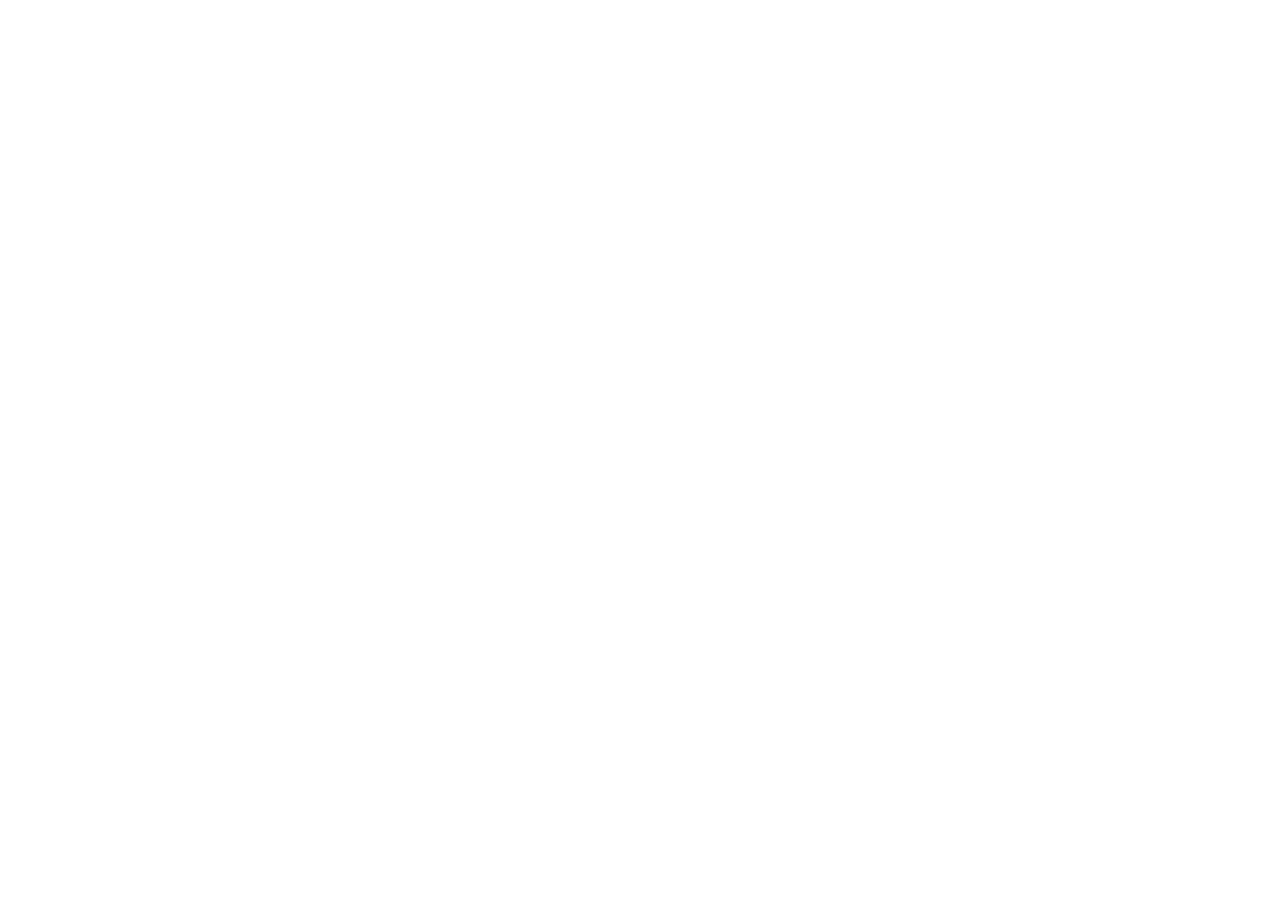
==== index.html @ 5584e8d7 "Creazione Repository" ====
<!DOCTYPE html>
<html lang="en">
<head>
    <meta charset="UTF-8">
    <meta http-equiv="X-UA-Compatible" content="IE=edge">
    <meta name="viewport" content="width=device-width, initial-scale=1.0">
    <title>Document</title>

    <link rel="stylesheet" href="css/debug.css">
    <link rel="stylesheet" href="css/common.css">
    <link rel="stylesheet" href="css/style.css">
    <link rel="stylesheet" href="css/animation.css">
    <link rel="stylesheet" href="css/12boll.css">
    <link rel="stylesheet" href="css/mediaquery.css">


</head>
<body>
    
</body>
</html>
---- css/debug.css ----
/* DEBUG  */

/* .debug */
---- css/common.css ----
/* RESET  */
*{
    padding: 0;
    margin: 0;
    box-sizing: border-box;
}
---- css/mediaquery.css ----
/* @media screen () {
    
} */
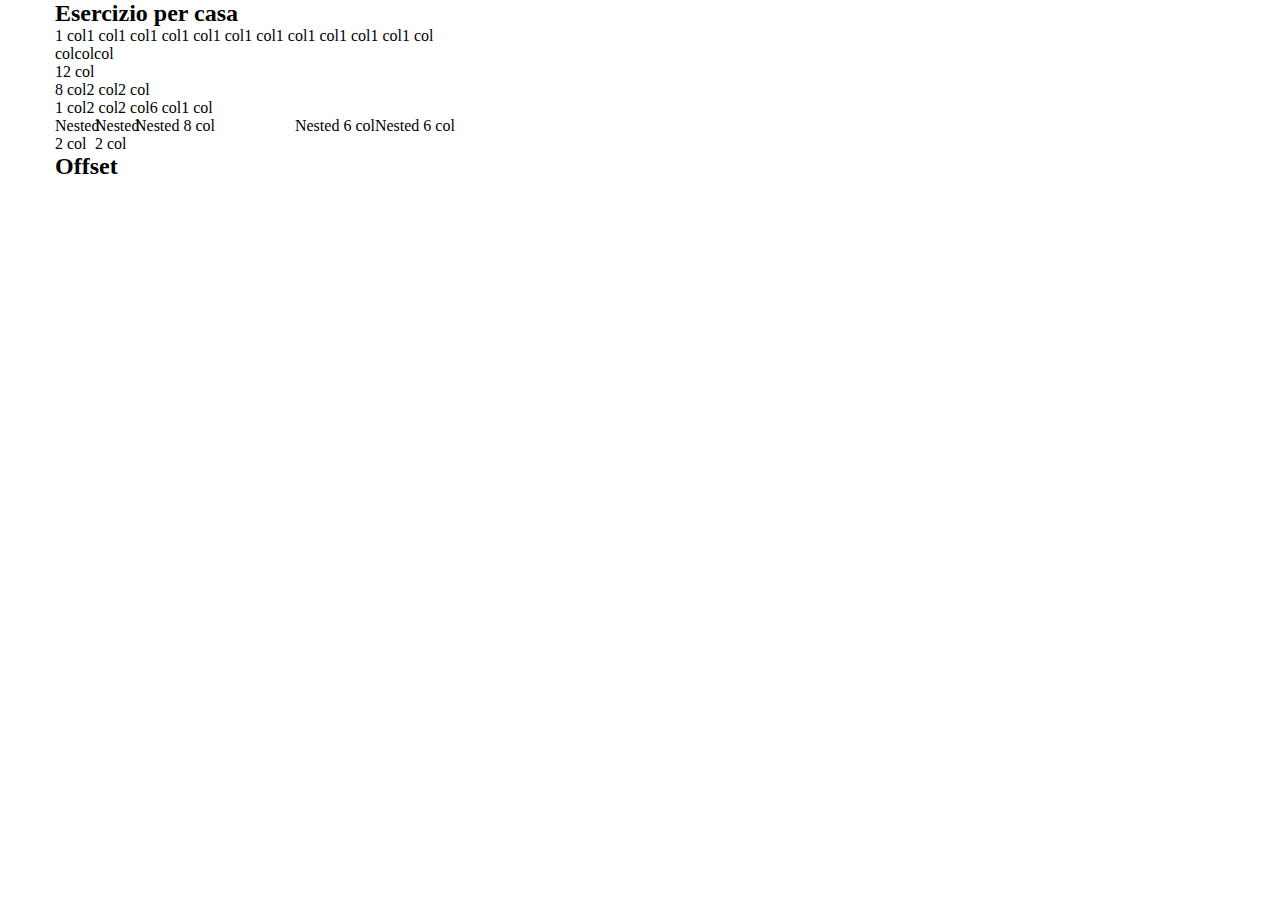
==== commit aeb4f9e7: "Concluso Esercizio per casa" ====
--- a/index.html
+++ b/index.html
@@ -1,21 +1,269 @@
 <!DOCTYPE html>
 <html lang="en">
-<head>
-    <meta charset="UTF-8">
-    <meta http-equiv="X-UA-Compatible" content="IE=edge">
-    <meta name="viewport" content="width=device-width, initial-scale=1.0">
-    <title>Document</title>
-
-    <link rel="stylesheet" href="css/debug.css">
-    <link rel="stylesheet" href="css/common.css">
-    <link rel="stylesheet" href="css/style.css">
-    <link rel="stylesheet" href="css/animation.css">
-    <link rel="stylesheet" href="css/12boll.css">
-    <link rel="stylesheet" href="css/mediaquery.css">
-
-
-</head>
-<body>
-    
-</body>
+    <head>
+        <meta charset="UTF-8">
+        <meta http-equiv="X-UA-Compatible" content="IE=edge">
+        <meta name="viewport" content="width=device-width, initial-scale=1.0">
+        <title>12 Boll</title>
+
+        <link rel="stylesheet" href="css/debug.css">
+        <link rel="stylesheet" href="css/common.css">
+        <link rel="stylesheet" href="css/12boll.css">
+        <link rel="stylesheet" href="css/style.css">
+        <link rel="stylesheet" href="css/animation.css">
+        <link rel="stylesheet" href="css/mediaquery.css">
+
+
+    </head>
+    <body>
+        <main>
+            <div class="container">
+
+                <section>
+                    <div class="row">
+                        <div class="col-12">
+                            <h2>
+                                Esercizio per casa
+                            </h2>
+                        </div>
+                    </div>
+                    <div class="row">
+                        <div class="col-1">
+                            <div class="box">1 col</div>
+                        </div>
+                        <div class="col-1">
+                            <div class="box">1 col</div>
+                        </div>
+                        <div class="col-1">
+                            <div class="box">1 col</div>
+                        </div>
+                        <div class="col-1">
+                            <div class="box">1 col</div>
+                        </div>
+                        <div class="col-1">
+                            <div class="box">1 col</div>
+                        </div>
+                        <div class="col-1">
+                            <div class="box">1 col</div>
+                        </div>
+                        <div class="col-1">
+                            <div class="box">1 col</div>
+                        </div>
+                        <div class="col-1">
+                            <div class="box">1 col</div>
+                        </div>
+                        <div class="col-1">
+                            <div class="box">1 col</div>
+                        </div>
+                        <div class="col-1">
+                            <div class="box">1 col</div>
+                        </div>
+                        <div class="col-1">
+                            <div class="box">1 col</div>
+                        </div>
+                        <div class="col-1">
+                            <div class="box">1 col</div>
+                        </div>
+                    </div>
+                    <div class="row">
+                        <div class="col-2">
+                            <div class="box">col</div>
+                        </div>
+                        <div class="col-5">
+                            <div class="box">col</div>
+                        </div>
+                        <div class="col-5">
+                            <div class="box">col</div>
+                        </div>
+                    </div>
+                    <div class="row">
+                        <div class="col-12">
+                            <div class="box">12 col</div>
+                        </div>
+                    </div>
+                    <div class="row">
+                        <div class="col-8">
+                            <div class="box">8 col</div>
+                        </div>
+                        <div class="col-2">
+                            <div class="box">2 col</div>
+                        </div>
+                        <div class="col-2">
+                            <div class="box">2 col</div>
+                        </div>
+                    </div>
+                    <div class="row">
+                        <div class="col-1">
+                            <div class="box">1 col</div>
+                        </div>
+                        <div class="col-2">
+                            <div class="box">2 col</div>
+                        </div>
+                        <div class="col-2">
+                            <div class="box">2 col</div>
+                        </div>
+                        <div class="col-6">
+                            <div class="box">6 col</div>
+                        </div>
+                        <div class="col-1">
+                            <div class="box">1 col</div>
+                        </div>
+                    </div>
+                    <div class="row">
+                        <div class="col-6">
+                            <div class="box">
+                                <div class="row">
+                                    <div class="col-2">
+                                        <div class="box-nested">Nested 2 col</div>
+                                    </div>
+                                    <div class="col-2">
+                                        <div class="box-nested">Nested 2 col</div>
+                                    </div>
+                                    <div class="col-8
+                                    ">
+                                        <div class="box-nested">Nested 8
+                                             col</div>
+                                    </div>
+                                </div>
+                            </div>
+                        </div>
+                        <div class="col-6">
+                            <div class="box">
+                                <div class="row">
+                                    <div class="col-6">
+                                        <div class="box-nested">Nested 6 col</div>
+                                    </div>
+                                    <div class="col-6">
+                                        <div class="box-nested">Nested 6 col</div>
+                                    </div>
+                                </div>
+                            </div>
+                        </div>
+                    </div>
+                </section>
+
+                <section>
+                    <div class="row">
+                        <div class="col-12">
+                            <div class="box"></div>
+                        </div>
+                    </div>
+                    <div class="row">
+                        <div class="col-1">
+                            <div class="box"></div>
+                        </div>
+                        <div class="col-11">
+                            <div class="box"></div>
+                        </div>
+                    </div>
+                    <div class="row">
+                        <div class="col-2">
+                            <div class="box"></div>
+                        </div>
+                        <div class="col-10">
+                            <div class="box"></div>
+                        </div>
+                    </div>
+                    <div class="row">
+                        <div class="col-3">
+                            <div class="box"></div>
+                        </div>
+                        <div class="col-9">
+                            <div class="box"></div>
+                        </div>
+                    </div>
+                    <div class="row">
+                        <div class="col-4">
+                            <div class="box"></div>
+                        </div>
+                        <div class="col-8">
+                            <div class="box"></div>
+                        </div>
+                    </div>
+                    <div class="row">
+                        <div class="col-5">
+                            <div class="box"></div>
+                        </div>
+                        <div class="col-7">
+                            <div class="box"></div>
+                        </div>
+                    </div>
+                    <div class="row">
+                        <div class="col-6">
+                            <div class="box"></div>
+                        </div>
+                        <div class="col-6">
+                            <div class="box"></div>
+                        </div>
+                    </div>
+                </section>
+
+                <section>
+                    <div class="row">
+                        <div class="col-12">
+                            <h2>
+                                Offset
+                            </h2>
+                        </div>
+                    </div>
+                    <div class="row">
+                        <div class="col-1 col-offset-11">
+                            <div class="box"></div>
+                        </div>
+                    </div>
+                    <div class="row">
+                        <div class="col-2 col-offset-10">
+                            <div class="box"></div>
+                        </div>
+                    </div>
+                    <div class="row">
+                        <div class="col-3 col-offset-9">
+                            <div class="box"></div>
+                        </div>
+                    </div>
+                    <div class="row">
+                        <div class="col-4 col-offset-8">
+                            <div class="box"></div>
+                        </div>
+                    </div>
+                    <div class="row">
+                        <div class="col-5 col-offset-7">
+                            <div class="box"></div>
+                        </div>
+                    </div>
+                    <div class="row">
+                        <div class="col-6 col-offset-6">
+                            <div class="box"></div>
+                        </div>
+                    </div>
+                    <div class="row">
+                        <div class="col-7 col-offset-5">
+                            <div class="box"></div>
+                        </div>
+                    </div>
+                    <div class="row">
+                        <div class="col-8 col-offset-4">
+                            <div class="box"></div>
+                        </div>
+                    </div>
+                    <div class="row">
+                        <div class="col-9 col-offset-3">
+                            <div class="box"></div>
+                        </div>
+                    </div>
+                    <div class="row">
+                        <div class="col-10 col-offset-2">
+                            <div class="box"></div>
+                        </div>
+                    </div>
+                    <div class="row">
+                        <div class="col-11 col-offset-1">
+                            <div class="box"></div>
+                        </div>
+                    </div>
+                </section>
+
+            </div> <!--fine container-->
+        </main>
+    </body>
 </html>--- a/css/12boll.css
+++ b/css/12boll.css
@@ -0,0 +1,533 @@
+.container{
+    max-width: 1170px;
+    margin: 0 auto;
+}
+.container-full{
+    max-width: 100%;
+    width: 100%;
+}
+
+.row{
+    display: flex;
+    flex-direction: row;
+    flex-wrap: wrap;
+}
+
+/* COL*/
+
+.col-1{
+    flex-basis: calc((100%/12) * 1);
+    max-width: calc((100%/12) * 1);
+}
+.col-2{
+    flex-basis: calc((100%/12) * 2);
+    max-width: calc((100%/12) * 2);
+}
+.col-3{
+    flex-basis: calc((100%/12) * 3);
+    max-width: calc((100%/12) * 3);
+}
+.col-4{
+    flex-basis: calc((100%/12) * 4);
+    max-width: calc((100%/12) * 4);
+}
+.col-5{
+    flex-basis: calc((100%/12) * 5);
+    max-width: calc((100%/12) * 5);
+}
+.col-6{
+    flex-basis: calc((100%/12) * 6);
+    max-width: calc((100%/12) * 6);
+}
+.col-7{
+    flex-basis: calc((100%/12) * 7);
+    max-width: calc((100%/12) * 7);
+}
+.col-8{
+    flex-basis: calc((100%/12) * 8);
+    max-width: calc((100%/12) * 8);
+}
+.col-9{
+    flex-basis: calc((100%/12) * 9);
+    max-width: calc((100%/12) * 9);
+}
+.col-10{
+    flex-basis: calc((100%/12) * 10);
+    max-width: calc((100%/12) * 10);
+}
+.col-11{
+    flex-basis: calc((100%/12) * 11);
+    max-width: calc((100%/12) * 11);
+}
+.col-12{
+    flex-basis: calc((100%/12) * 12);
+    max-width: calc((100%/12) * 12);
+}
+
+
+/* COL-OFFSET */
+
+.col-offset-1{
+    margin-left: calc((100%/12) * 1);
+}
+.col-offset-2{
+    margin-left: calc((100%/12) * 2);
+}
+.col-offset-3{
+    margin-left: calc((100%/12) * 3);
+}
+.col-offset-4{
+    margin-left: calc((100%/12) * 4);
+}
+.col-offset-5{
+    margin-left: calc((100%/12) * 5);
+}
+.col-offset-6{
+    margin-left: calc((100%/12) * 6);
+}
+.col-offset-7{
+    margin-left: calc((100%/12) * 7);
+}
+.col-offset-8{
+    margin-left: calc((100%/12) * 8);
+}
+.col-offset-9{
+    margin-left: calc((100%/12) * 9);
+}
+.col-offset-10{
+    margin-left: calc((100%/12) * 10);
+}
+.col-offset-11{
+    margin-left: calc((100%/12) * 11);
+}
+.col-offset-12{
+    margin-left: calc((100%/12) * 12);
+}
+
+                /* MOBILE FIRST  */
+
+/* RESPONSIVE EXTRA SMALL DEVICE (TELEFONI ANZIANOTTI) - xs */
+
+
+
+.container-xs{
+    max-width: 550px;
+    margin: 0 auto;
+}
+
+/* COL*/
+
+.col-xs-1{
+    flex-basis: calc((100%/12) * 1);
+    max-width: calc((100%/12) * 1);
+}
+.col-xs-2{
+    flex-basis: calc((100%/12) * 2);
+    max-width: calc((100%/12) * 2);
+}
+.col-xs-3{
+    flex-basis: calc((100%/12) * 3);
+    max-width: calc((100%/12) * 3);
+}
+.col-xs-4{
+    flex-basis: calc((100%/12) * 4);
+    max-width: calc((100%/12) * 4);
+}
+.col-xs-5{
+    flex-basis: calc((100%/12) * 5);
+    max-width: calc((100%/12) * 5);
+}
+.col-xs-6{
+    flex-basis: calc((100%/12) * 6);
+    max-width: calc((100%/12) * 6);
+}
+.col-xs-7{
+    flex-basis: calc((100%/12) * 7);
+    max-width: calc((100%/12) * 7);
+}
+.col-xs-8{
+    flex-basis: calc((100%/12) * 8);
+    max-width: calc((100%/12) * 8);
+}
+.col-xs-9{
+    flex-basis: calc((100%/12) * 9);
+    max-width: calc((100%/12) * 9);
+}
+.col-xs-10{
+    flex-basis: calc((100%/12) * 10);
+    max-width: calc((100%/12) * 10);
+}
+.col-xs-11{
+    flex-basis: calc((100%/12) * 11);
+    max-width: calc((100%/12) * 11);
+}
+.col-xs-12{
+    flex-basis: calc((100%/12) * 12);
+    max-width: calc((100%/12) * 12);
+}
+
+
+/* COL-OFFSET */
+
+.col-xs-offset-1{
+    margin-left: calc((100%/12) * 1);
+}
+.col-xs-offset-2{
+    margin-left: calc((100%/12) * 2);
+}
+.col-xs-offset-3{
+    margin-left: calc((100%/12) * 3);
+}
+.col-xs-offset-4{
+    margin-left: calc((100%/12) * 4);
+}
+.col-xs-offset-5{
+    margin-left: calc((100%/12) * 5);
+}
+.col-xs-offset-6{
+    margin-left: calc((100%/12) * 6);
+}
+.col-xs-offset-7{
+    margin-left: calc((100%/12) * 7);
+}
+.col-xs-offset-8{
+    margin-left: calc((100%/12) * 8);
+}
+.col-xs-offset-9{
+    margin-left: calc((100%/12) * 9);
+}
+.col-xs-offset-10{
+    margin-left: calc((100%/12) * 10);
+}
+.col-xs-offset-11{
+    margin-left: calc((100%/12) * 11);
+}
+.col-xs-offset-12{
+    margin-left: calc((100%/12) * 12);
+}
+
+
+
+/* RESPONSIVE SMALL DEVICE (TELEFONI) - xm */
+
+
+
+@media all and (min-width: 576px){
+    .container-sm{
+        max-width: 740px;
+        margin: 0 auto;
+    }
+
+    /* COL*/
+
+    .col-sm-1{
+        flex-basis: calc((100%/12) * 1);
+        max-width: calc((100%/12) * 1);
+    }
+    .col-sm-2{
+        flex-basis: calc((100%/12) * 2);
+        max-width: calc((100%/12) * 2);
+    }
+    .col-sm-3{
+        flex-basis: calc((100%/12) * 3);
+        max-width: calc((100%/12) * 3);
+    }
+    .col-sm-4{
+        flex-basis: calc((100%/12) * 4);
+        max-width: calc((100%/12) * 4);
+    }
+    .col-sm-5{
+        flex-basis: calc((100%/12) * 5);
+        max-width: calc((100%/12) * 5);
+    }
+    .col-sm-6{
+        flex-basis: calc((100%/12) * 6);
+        max-width: calc((100%/12) * 6);
+    }
+    .col-sm-7{
+        flex-basis: calc((100%/12) * 7);
+        max-width: calc((100%/12) * 7);
+    }
+    .col-sm-8{
+        flex-basis: calc((100%/12) * 8);
+        max-width: calc((100%/12) * 8);
+    }
+    .col-sm-9{
+        flex-basis: calc((100%/12) * 9);
+        max-width: calc((100%/12) * 9);
+    }
+    .col-sm-10{
+        flex-basis: calc((100%/12) * 10);
+        max-width: calc((100%/12) * 10);
+    }
+    .col-sm-11{
+        flex-basis: calc((100%/12) * 11);
+        max-width: calc((100%/12) * 11);
+    }
+    .col-sm-12{
+        flex-basis: calc((100%/12) * 12);
+        max-width: calc((100%/12) * 12);
+    }
+
+
+    /* COL-OFFSET */
+
+    .col-sm-offset-1{
+        margin-left: calc((100%/12) * 1);
+    }
+    .col-sm-offset-2{
+        margin-left: calc((100%/12) * 2);
+    }
+    .col-sm-offset-3{
+        margin-left: calc((100%/12) * 3);
+    }
+    .col-sm-offset-4{
+        margin-left: calc((100%/12) * 4);
+    }
+    .col-sm-offset-5{
+        margin-left: calc((100%/12) * 5);
+    }
+    .col-sm-offset-6{
+        margin-left: calc((100%/12) * 6);
+    }
+    .col-sm-offset-7{
+        margin-left: calc((100%/12) * 7);
+    }
+    .col-sm-offset-8{
+        margin-left: calc((100%/12) * 8);
+    }
+    .col-sm-offset-9{
+        margin-left: calc((100%/12) * 9);
+    }
+    .col-sm-offset-10{
+        margin-left: calc((100%/12) * 10);
+    }
+    .col-sm-offset-11{
+        margin-left: calc((100%/12) * 11);
+    }
+    .col-sm-offset-12{
+        margin-left: calc((100%/12) * 12);
+    }
+}
+
+
+
+/* RESPONSIVE MEDIUM DEVICE (TABLET) - md */
+
+
+
+@media all and (min-width: 768px){
+    .container-md{
+        max-width: 970px;
+        margin: 0 auto;
+    }
+
+    /* COL*/
+
+    .col-md-1{
+        flex-basis: calc((100%/12) * 1);
+        max-width: calc((100%/12) * 1);
+    }
+    .col-md-2{
+        flex-basis: calc((100%/12) * 2);
+        max-width: calc((100%/12) * 2);
+    }
+    .col-md-3{
+        flex-basis: calc((100%/12) * 3);
+        max-width: calc((100%/12) * 3);
+    }
+    .col-md-4{
+        flex-basis: calc((100%/12) * 4);
+        max-width: calc((100%/12) * 4);
+    }
+    .col-md-5{
+        flex-basis: calc((100%/12) * 5);
+        max-width: calc((100%/12) * 5);
+    }
+    .col-md-6{
+        flex-basis: calc((100%/12) * 6);
+        max-width: calc((100%/12) * 6);
+    }
+    .col-md-7{
+        flex-basis: calc((100%/12) * 7);
+        max-width: calc((100%/12) * 7);
+    }
+    .col-md-8{
+        flex-basis: calc((100%/12) * 8);
+        max-width: calc((100%/12) * 8);
+    }
+    .col-md-9{
+        flex-basis: calc((100%/12) * 9);
+        max-width: calc((100%/12) * 9);
+    }
+    .col-md-10{
+        flex-basis: calc((100%/12) * 10);
+        max-width: calc((100%/12) * 10);
+    }
+    .col-md-11{
+        flex-basis: calc((100%/12) * 11);
+        max-width: calc((100%/12) * 11);
+    }
+    .col-md-12{
+        flex-basis: calc((100%/12) * 12);
+        max-width: calc((100%/12) * 12);
+    }
+
+
+    /* COL-OFFSET */
+
+    .col-md-offset-1{
+        margin-left: calc((100%/12) * 1);
+    }
+    .col-md-offset-2{
+        margin-left: calc((100%/12) * 2);
+    }
+    .col-md-offset-3{
+        margin-left: calc((100%/12) * 3);
+    }
+    .col-md-offset-4{
+        margin-left: calc((100%/12) * 4);
+    }
+    .col-md-offset-5{
+        margin-left: calc((100%/12) * 5);
+    }
+    .col-md-offset-6{
+        margin-left: calc((100%/12) * 6);
+    }
+    .col-md-offset-7{
+        margin-left: calc((100%/12) * 7);
+    }
+    .col-md-offset-8{
+        margin-left: calc((100%/12) * 8);
+    }
+    .col-md-offset-9{
+        margin-left: calc((100%/12) * 9);
+    }
+    .col-md-offset-10{
+        margin-left: calc((100%/12) * 10);
+    }
+    .col-md-offset-11{
+        margin-left: calc((100%/12) * 11);
+    }
+    .col-md-offset-12{
+        margin-left: calc((100%/12) * 12);
+    }
+}
+
+
+
+/* RESPONSIVE LARGE DEVICE (DESKTOP) - lg */
+
+
+
+@media all and (min-width: 992px){
+    .container-lg{
+        max-width: 1200px;
+        margin: 0 auto;
+    }
+
+    /* COL*/
+
+    .col-lg-1{
+        flex-basis: calc((100%/12) * 1);
+        max-width: calc((100%/12) * 1);
+    }
+    .col-lg-2{
+        flex-basis: calc((100%/12) * 2);
+        max-width: calc((100%/12) * 2);
+    }
+    .col-lg-3{
+        flex-basis: calc((100%/12) * 3);
+        max-width: calc((100%/12) * 3);
+    }
+    .col-lg-4{
+        flex-basis: calc((100%/12) * 4);
+        max-width: calc((100%/12) * 4);
+    }
+    .col-lg-5{
+        flex-basis: calc((100%/12) * 5);
+        max-width: calc((100%/12) * 5);
+    }
+    .col-lg-6{
+        flex-basis: calc((100%/12) * 6);
+        max-width: calc((100%/12) * 6);
+    }
+    .col-lg-7{
+        flex-basis: calc((100%/12) * 7);
+        max-width: calc((100%/12) * 7);
+    }
+    .col-lg-8{
+        flex-basis: calc((100%/12) * 8);
+        max-width: calc((100%/12) * 8);
+    }
+    .col-lg-9{
+        flex-basis: calc((100%/12) * 9);
+        max-width: calc((100%/12) * 9);
+    }
+    .col-lg-10{
+        flex-basis: calc((100%/12) * 10);
+        max-width: calc((100%/12) * 10);
+    }
+    .col-lg-11{
+        flex-basis: calc((100%/12) * 11);
+        max-width: calc((100%/12) * 11);
+    }
+    .col-lg-12{
+        flex-basis: calc((100%/12) * 12);
+        max-width: calc((100%/12) * 12);
+    }
+
+
+    /* COL-OFFSET */
+
+    .col-lg-offset-1{
+        margin-left: calc((100%/12) * 1);
+    }
+    .col-lg-offset-2{
+        margin-left: calc((100%/12) * 2);
+    }
+    .col-lg-offset-3{
+        margin-left: calc((100%/12) * 3);
+    }
+    .col-lg-offset-4{
+        margin-left: calc((100%/12) * 4);
+    }
+    .col-lg-offset-5{
+        margin-left: calc((100%/12) * 5);
+    }
+    .col-lg-offset-6{
+        margin-left: calc((100%/12) * 6);
+    }
+    .col-lg-offset-7{
+        margin-left: calc((100%/12) * 7);
+    }
+    .col-lg-offset-8{
+        margin-left: calc((100%/12) * 8);
+    }
+    .col-lg-offset-9{
+        margin-left: calc((100%/12) * 9);
+    }
+    .col-lg-offset-10{
+        margin-left: calc((100%/12) * 10);
+    }
+    .col-lg-offset-11{
+        margin-left: calc((100%/12) * 11);
+    }
+    .col-lg-offset-12{
+        margin-left: calc((100%/12) * 12);
+    }
+}
+
+
+
+/* COL-EXTRA */
+col{
+    flex-grow: 1;
+    flex-basis: 0;
+    max-width: 100%;
+}
+
+/* RESET FRAMEWORK */
+[class*="col-"]{
+    flex: 0 0 auto;
+}--- a/css/mediaquery.css
+++ b/css/mediaquery.css
@@ -1,3 +1,13 @@
-/* @media screen () {
+/* FIRST MOBILE */
+
+@media all and (min-width: 576px){
+
+}
+
+@media all and (min-width: 768px){
+
+}
+
+@media all and (min-width: 992px){
     
-} */+}